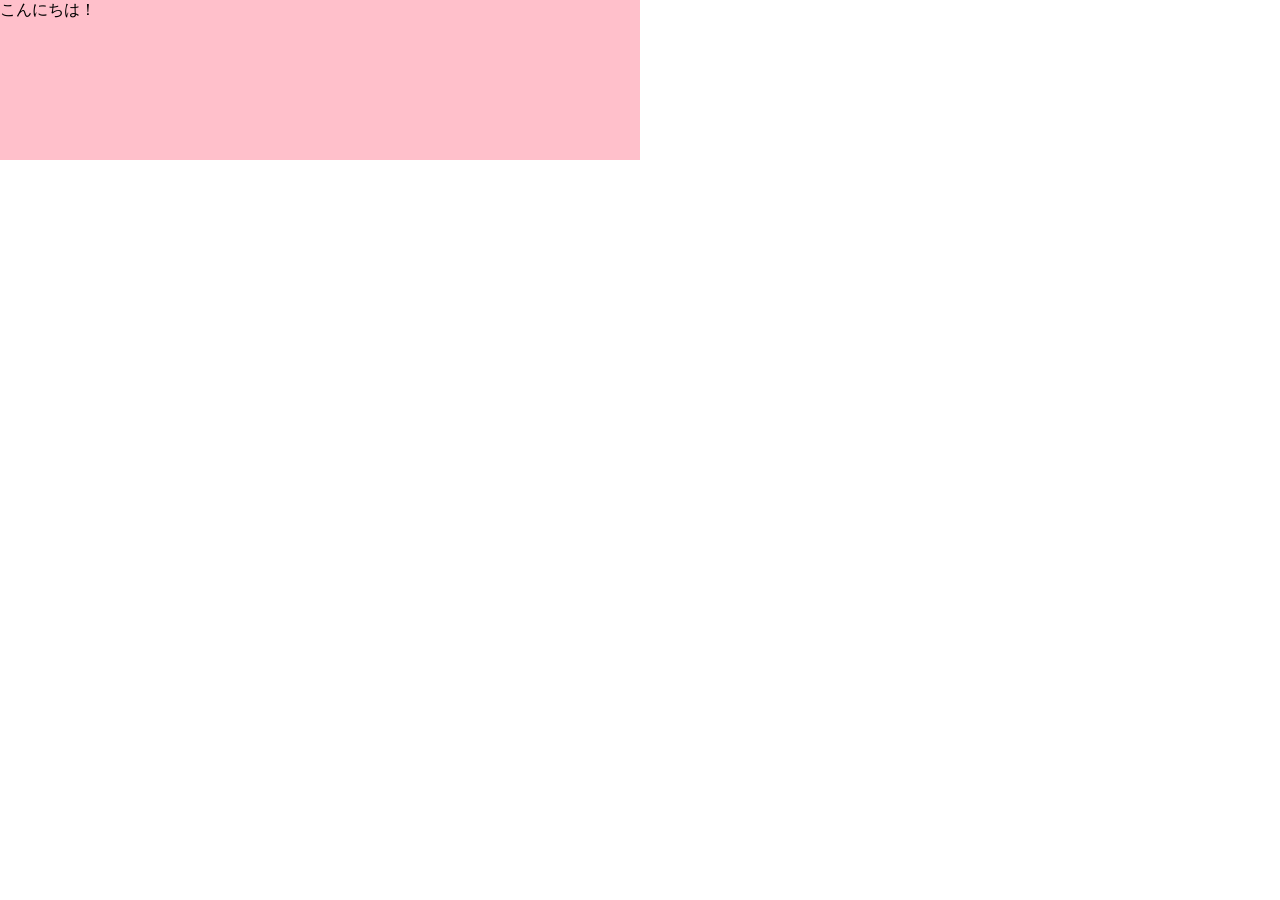
==== dotinstall/03_My_basic_CSS/index.html @ ea2575eb "CSSについて学習開始 margin, widthとheightについて学習しました。" ====
<!doctype html>
<html lang="ja">
  <head>
    <meta charset="UTF-8" />
    <meta name="viewport" content="width=device-width, initial-scale=1.0" />
    <title>My Basic CSS</title>
    <link rel="stylesheet" href="style.css" />
  </head>
  <body>
    <p>こんにちは！</p>
    <!-- <p>こんにちは！</p> -->
  </body>
</html>
---- dotinstall/03_My_basic_CSS/style.css ----
@charset "utf-8";

body {
  margin: 0;
}
p {
  background-color: pink;
  margin: 0;
  width: 50%;
  /* max-width: 400px; */
  min-width: 400px;
  height: 160px;
}
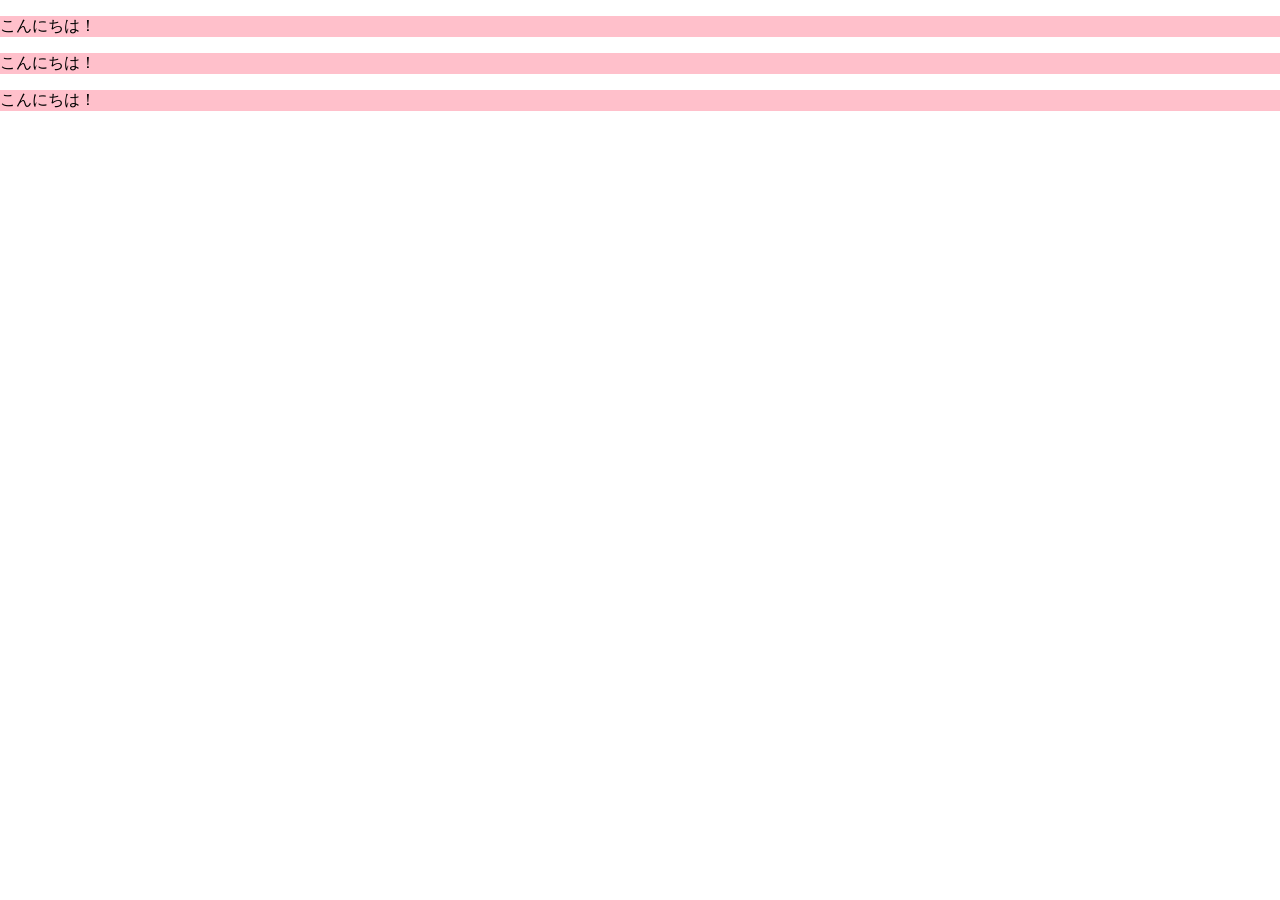
==== commit 867b59b8: "margin の相殺について学習しました。 上下に16pxのmarginを設定すると32pxとはならず小さいほうが相殺される。" ====
--- a/dotinstall/03_My_basic_CSS/index.html
+++ b/dotinstall/03_My_basic_CSS/index.html
@@ -8,6 +8,7 @@
   </head>
   <body>
     <p>こんにちは！</p>
-    <!-- <p>こんにちは！</p> -->
+    <p>こんにちは！</p>
+    <p>こんにちは！</p>
   </body>
 </html>
--- a/dotinstall/03_My_basic_CSS/style.css
+++ b/dotinstall/03_My_basic_CSS/style.css
@@ -5,9 +5,6 @@
 }
 p {
   background-color: pink;
-  margin: 0;
-  width: 50%;
-  /* max-width: 400px; */
-  min-width: 400px;
-  height: 160px;
+  /* margin: 16px 0 0; */
+  margin: 16px 0;
 }
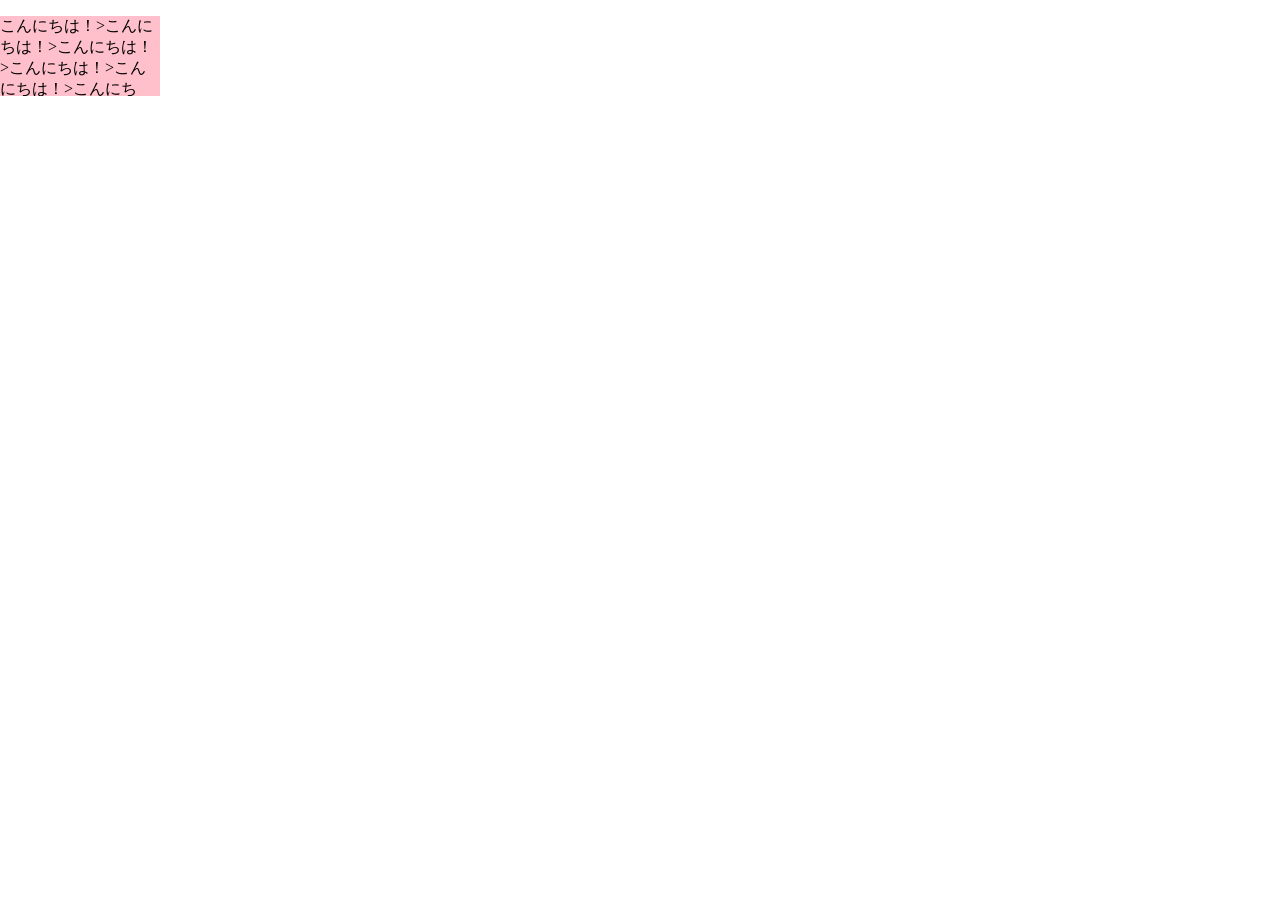
==== commit 6261ad1e: "overflowについて学習しました。 hiddenにするとコンテンツからはみ出した要素が非表示になり scrollにすると スクロールが可能になる" ====
--- a/dotinstall/03_My_basic_CSS/index.html
+++ b/dotinstall/03_My_basic_CSS/index.html
@@ -7,8 +7,8 @@
     <link rel="stylesheet" href="style.css" />
   </head>
   <body>
-    <p>こんにちは！</p>
-    <p>こんにちは！</p>
-    <p>こんにちは！</p>
+    <p>
+      こんにちは！>こんにちは！>こんにちは！>こんにちは！>こんにちは！>こんにちは！>こんにちは！>こんにちは！>こんにちは！>こんにちは！>こんにちは！>こんにちは！
+    </p>
   </body>
 </html>
--- a/dotinstall/03_My_basic_CSS/style.css
+++ b/dotinstall/03_My_basic_CSS/style.css
@@ -5,6 +5,9 @@
 }
 p {
   background-color: pink;
-  /* margin: 16px 0 0; */
-  margin: 16px 0;
+  margin: 16px 0 0;
+  width: 160px;
+  height: 80px;
+  /* overflow: hidden; */
+  overflow: scroll;
 }
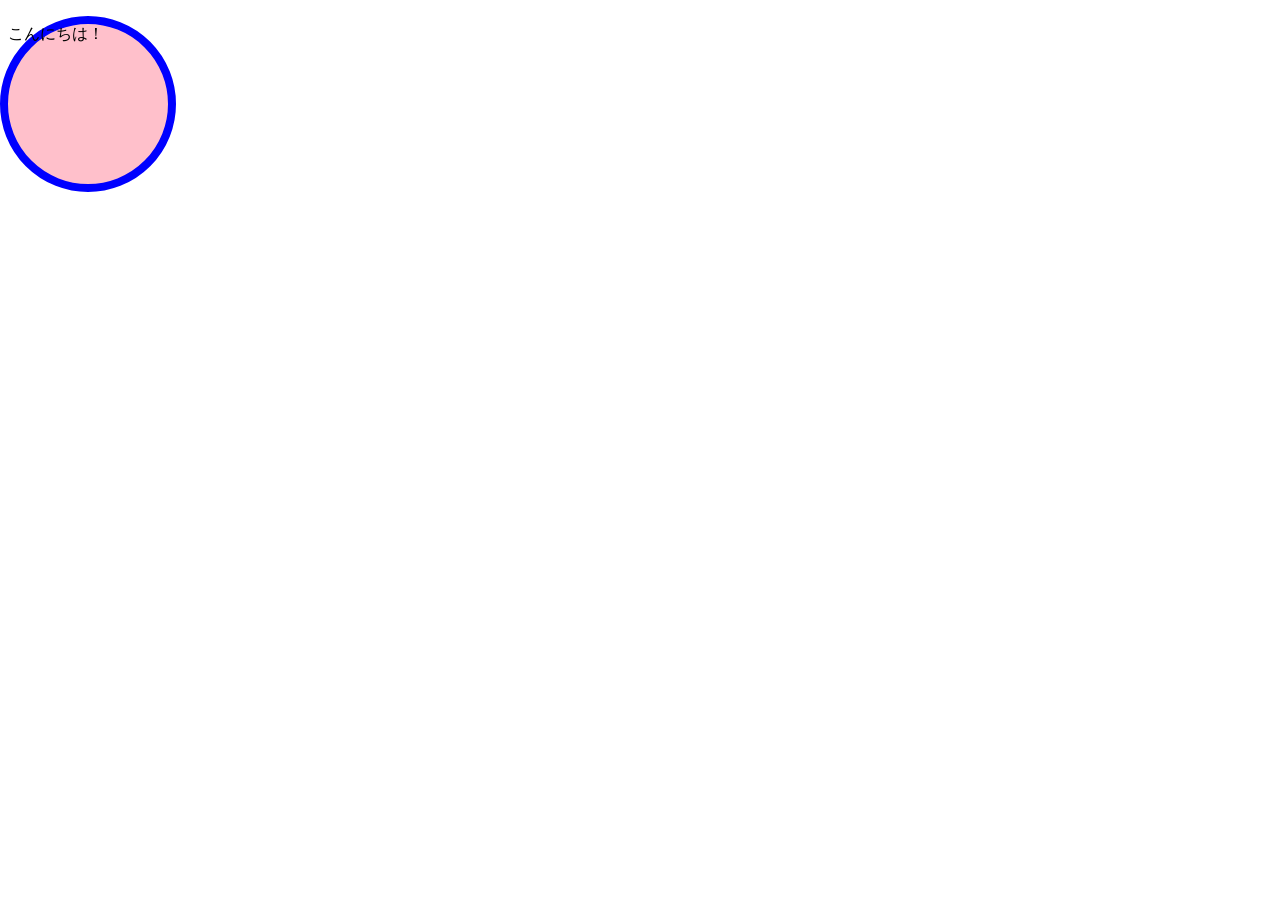
==== commit e9bb1b59: "border-radiusについて学習しました。 border-radius:50%にすると正円が作成することができｒ。widthとheightは同じpxにそろえておくことがポイント" ====
--- a/dotinstall/03_My_basic_CSS/index.html
+++ b/dotinstall/03_My_basic_CSS/index.html
@@ -7,8 +7,6 @@
     <link rel="stylesheet" href="style.css" />
   </head>
   <body>
-    <p>
-      こんにちは！>こんにちは！>こんにちは！>こんにちは！>こんにちは！>こんにちは！>こんにちは！>こんにちは！>こんにちは！>こんにちは！>こんにちは！>こんにちは！
-    </p>
+    <p>こんにちは！</p>
   </body>
 </html>
--- a/dotinstall/03_My_basic_CSS/style.css
+++ b/dotinstall/03_My_basic_CSS/style.css
@@ -7,7 +7,8 @@
   background-color: pink;
   margin: 16px 0 0;
   width: 160px;
-  height: 80px;
-  /* overflow: hidden; */
-  overflow: scroll;
+  height: 160px;
+  /* border-radius: 16px; */
+  border-radius: 50%;
+  border: 8px solid blue;
 }
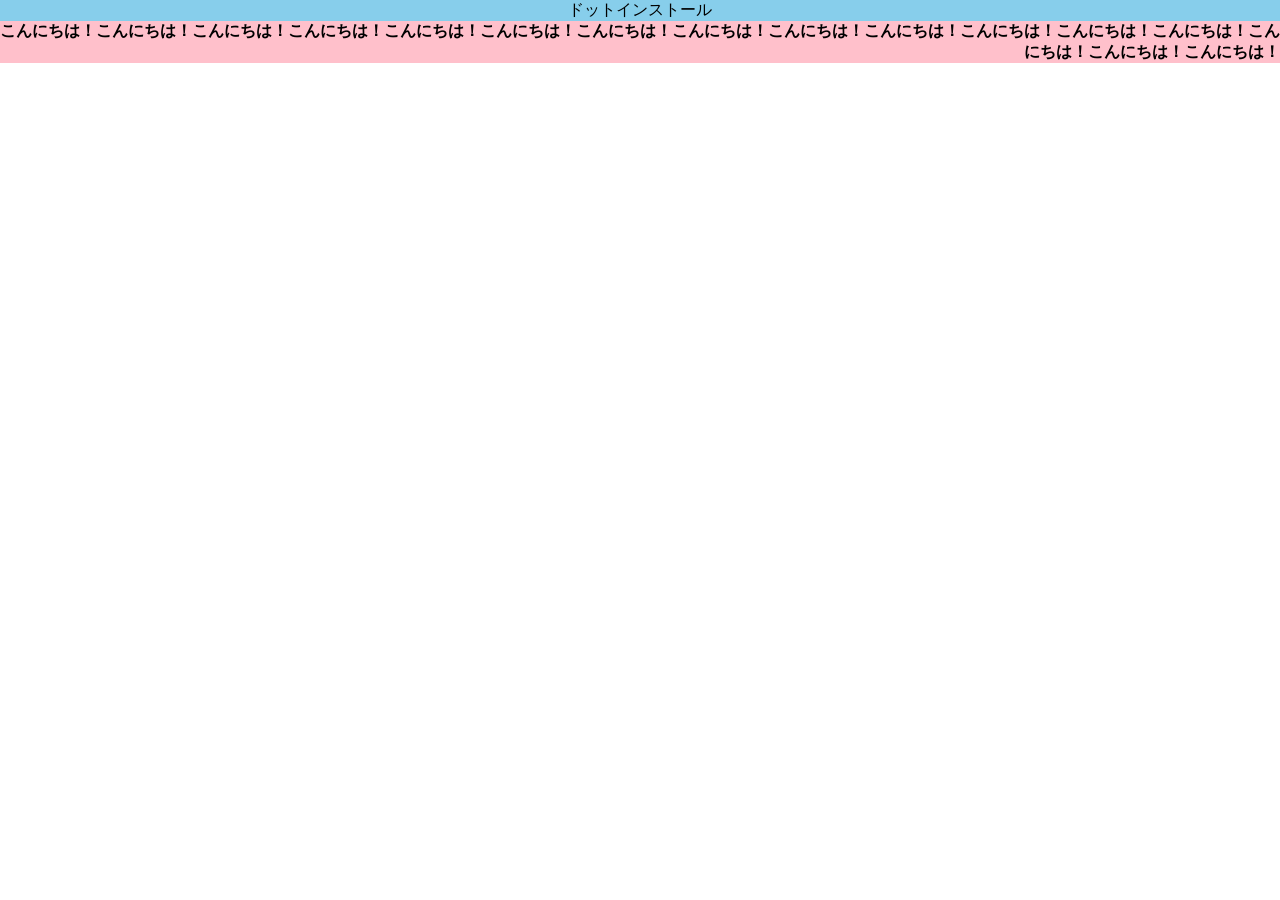
==== commit 6bcf09b6: "font-weightとsizeについて学習しました。" ====
--- a/dotinstall/03_My_basic_CSS/index.html
+++ b/dotinstall/03_My_basic_CSS/index.html
@@ -7,6 +7,9 @@
     <link rel="stylesheet" href="style.css" />
   </head>
   <body>
-    <p>こんにちは！</p>
+    <h1>ドットインストール</h1>
+    <p>
+      こんにちは！こんにちは！こんにちは！こんにちは！こんにちは！こんにちは！こんにちは！こんにちは！こんにちは！こんにちは！こんにちは！こんにちは！こんにちは！こんにちは！こんにちは！こんにちは！
+    </p>
   </body>
 </html>
--- a/dotinstall/03_My_basic_CSS/style.css
+++ b/dotinstall/03_My_basic_CSS/style.css
@@ -3,12 +3,18 @@
 body {
   margin: 0;
 }
+
+h1 {
+  background-color: skyblue;
+  margin: 0;
+  font-size: 16px;
+  font-weight: normal;
+  text-align: center;
+}
+
 p {
   background-color: pink;
-  margin: 16px 0 0;
-  width: 160px;
-  height: 160px;
-  /* border-radius: 16px; */
-  border-radius: 50%;
-  border: 8px solid blue;
+  margin: 0;
+  font-weight: bold;
+  text-align: right;
 }
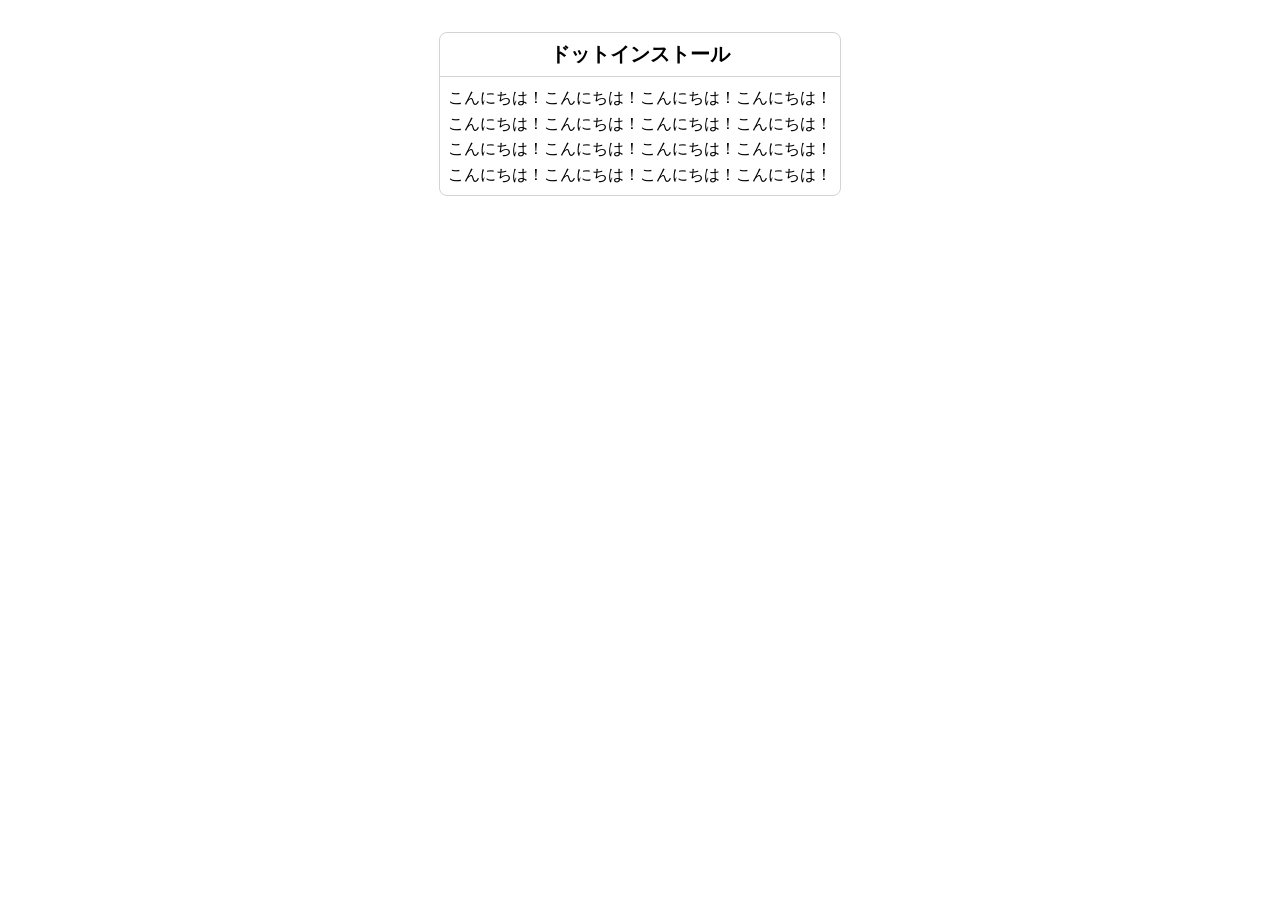
==== commit f4ad8a77: "カード型に変更" ====
--- a/dotinstall/03_My_basic_CSS/index.html
+++ b/dotinstall/03_My_basic_CSS/index.html
@@ -7,9 +7,11 @@
     <link rel="stylesheet" href="style.css" />
   </head>
   <body>
-    <h1>ドットインストール</h1>
-    <p>
-      こんにちは！こんにちは！こんにちは！こんにちは！こんにちは！こんにちは！こんにちは！こんにちは！こんにちは！こんにちは！こんにちは！こんにちは！こんにちは！こんにちは！こんにちは！こんにちは！
-    </p>
+    <section>
+      <h1>ドットインストール</h1>
+      <p>
+        こんにちは！こんにちは！こんにちは！こんにちは！こんにちは！こんにちは！こんにちは！こんにちは！こんにちは！こんにちは！こんにちは！こんにちは！こんにちは！こんにちは！こんにちは！こんにちは！
+      </p>
+    </section>
   </body>
 </html>
--- a/dotinstall/03_My_basic_CSS/style.css
+++ b/dotinstall/03_My_basic_CSS/style.css
@@ -2,19 +2,29 @@
 
 body {
   margin: 0;
+  font-family:
+    "Helvetica Neue", Arial, "Hiragino Kaku Gothic ProN", Meiryo, sans-serif;
+}
+
+section {
+  border: 1px solid lightgray;
+  width: 400px;
+  margin: 32px auto 0;
+  border-radius: 8px;
 }
 
 h1 {
-  background-color: skyblue;
   margin: 0;
-  font-size: 16px;
-  font-weight: normal;
+  /* margin: 8px; */
   text-align: center;
+  padding: 8px;
+  border-bottom: 1px solid lightgray;
+  font-size: 20px;
 }
 
 p {
-  background-color: pink;
   margin: 0;
-  font-weight: bold;
-  text-align: right;
+  padding: 8px;
+  /* margin: 8px; */
+  line-height: 1.6;
 }
